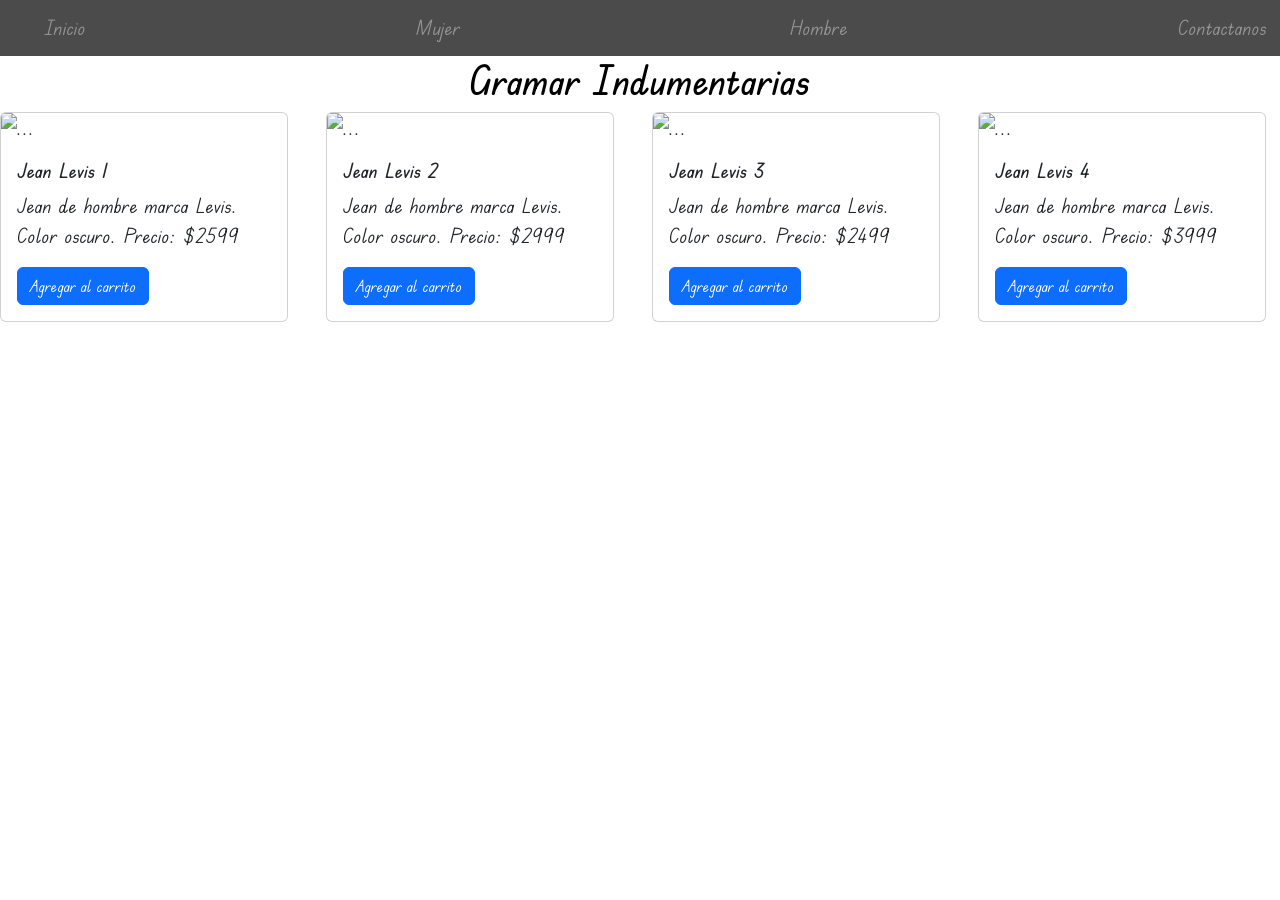
==== index.html @ 153287d2 "desafio1" ====
<!DOCTYPE html>
<html lang="en">
<head>
    <meta charset="UTF-8">
    <meta http-equiv="X-UA-Compatible" content="IE=edge">
    <meta name="viewport" content="width=device-width, initial-scale=1.0">
    <!-- CSS only -->
    <link href="https://cdn.jsdelivr.net/npm/bootstrap@5.2.0-beta1/dist/css/bootstrap.min.css" rel="stylesheet" integrity="sha384-0evHe/X+R7YkIZDRvuzKMRqM+OrBnVFBL6DOitfPri4tjfHxaWutUpFmBp4vmVor" crossorigin="anonymous">
    <link rel="preconnect" href="https://fonts.googleapis.com">
    <link rel="preconnect" href="https://fonts.gstatic.com" crossorigin>
    <link href="https://fonts.googleapis.com/css2?family=Edu+TAS+Beginner&display=swap" rel="stylesheet">
    <link rel="stylesheet" href="./css/style.css">
    <link href="https://maxcdn.bootstrapcdn.com/font-awesome/4.7.0/css/font-awesome.min.css" rel="stylesheet" integrity="sha384-wvfXpqpZZVQGK6TAh5PVlGOfQNHSoD2xbE+QkPxCAFlNEevoEH3Sl0sibVcOQVnN" crossorigin="anonymous">
    <title>Marta</title>
</head>
<body>
    <nav class="navs">
        <ul class="lista">
            <li><a href="index.html">Inicio</a></li>
            <li><a href="./html/mujer.html">Mujer</a></li>
            <li><a href="./html/hombre.html">Hombre</a></li>
            <li><a href="./html/contactanos.html">Contactanos</a></li>
        </ul>
    </nav>
    <main>
        <h1>Gramar Indumentarias</h1>
        <section class="row">
            <div class="col-lg-3">
                <div class="card" style="width: 18rem;">
                <img src="https://imagesa1.lacoste.com/dw/image/v2/BCWL_PRD/on/demandware.static/-/Sites-master/default/dwfae42a71/HH5047_MK9_24.jpg?imwidth=915&impolicy=product" class="card-img-top" alt="...">
                <div class="card-body">
                <h5 class="card-title">Jean Levis 1</h5>
                <p class="card-text">Jean de hombre marca Levis. Color oscuro. Precio: $2599</p>
                <a href="#" class="btn btn-primary">Agregar al carrito</a>
                </div>
                </div>
            </div>
            <div class="col-lg-3">
                <div class="card" style="width: 18rem;">
                <img src="https://imagesa1.lacoste.com/dw/image/v2/BCWL_PRD/on/demandware.static/-/Sites-master/default/dw17e28082/HH5047_ML4_24.jpg?imwidth=915&impolicy=product" class="card-img-top" alt="...">
                <div class="card-body">
                <h5 class="card-title">Jean Levis 2</h5>
                <p class="card-text">Jean de hombre marca Levis. Color oscuro. Precio: $2999</p>
                <a href="#" class="btn btn-primary">Agregar al carrito</a>
                </div>
                </div>
            </div>
            <div class="col-lg-3">
                <div class="card" style="width: 18rem;">
                <img src="https://imagesa1.lacoste.com/dw/image/v2/BCWL_PRD/on/demandware.static/-/Sites-master/default/dw8c9b3b49/HH9570_9LM_24.jpg?imwidth=915&impolicy=product" class="card-img-top" alt="...">
                <div class="card-body">
                <h5 class="card-title">Jean Levis 3</h5>
                <p class="card-text">Jean de hombre marca Levis. Color oscuro. Precio: $2499</p>
                <a href="#" class="btn btn-primary">Agregar al carrito</a>
                </div>
                </div>
            </div>
            <div class="col-lg-3">
                <div class="card" style="width: 18rem;">
                <img src="https://imagesa1.lacoste.com/dw/image/v2/BCWL_PRD/on/demandware.static/-/Sites-master/default/dw6f0ff881/HH9362_MK9_24.jpg?imwidth=915&impolicy=product" class="card-img-top" alt="...">
                <div class="card-body">
                <h5 class="card-title">Jean Levis 4</h5>
                <p class="card-text">Jean de hombre marca Levis. Color oscuro. Precio: $3999</p>
                <a href="#" class="btn btn-primary">Agregar al carrito</a>
                </div>
                </div>
            </div>
        </section>
    </main>
    <footer>
       
    </footer>
    <!-- JavaScript Bundle with Popper -->
<script src="https://cdn.jsdelivr.net/npm/bootstrap@5.2.0-beta1/dist/js/bootstrap.bundle.min.js" integrity="sha384-pprn3073KE6tl6bjs2QrFaJGz5/SUsLqktiwsUTF55Jfv3qYSDhgCecCxMW52nD2" crossorigin="anonymous"></script>
<script src="app.js"></script>
</body>
</html>
---- css/style.css ----
* {
  padding: 0;
  margin: 0; }

body {
  background-color: white;
  background-position: center center;
  background-attachment: fixed;
  background-size: cover;
  color: black;
  font-size: 20px;
  font-family: 'Edu TAS Beginner', cursive; }

h1 {
  text-align: center; }

.navs {
  border: solid black;
  top: 20px;
  opacity: 0.7; }

.lista {
  display: flex;
  list-style: none;
  font-size: 1em;
  margin: 0;
  background-color: black;
  justify-content: space-between; }

li {
  padding: 10px; }

a {
  color: #686666;
  text-decoration: none; }
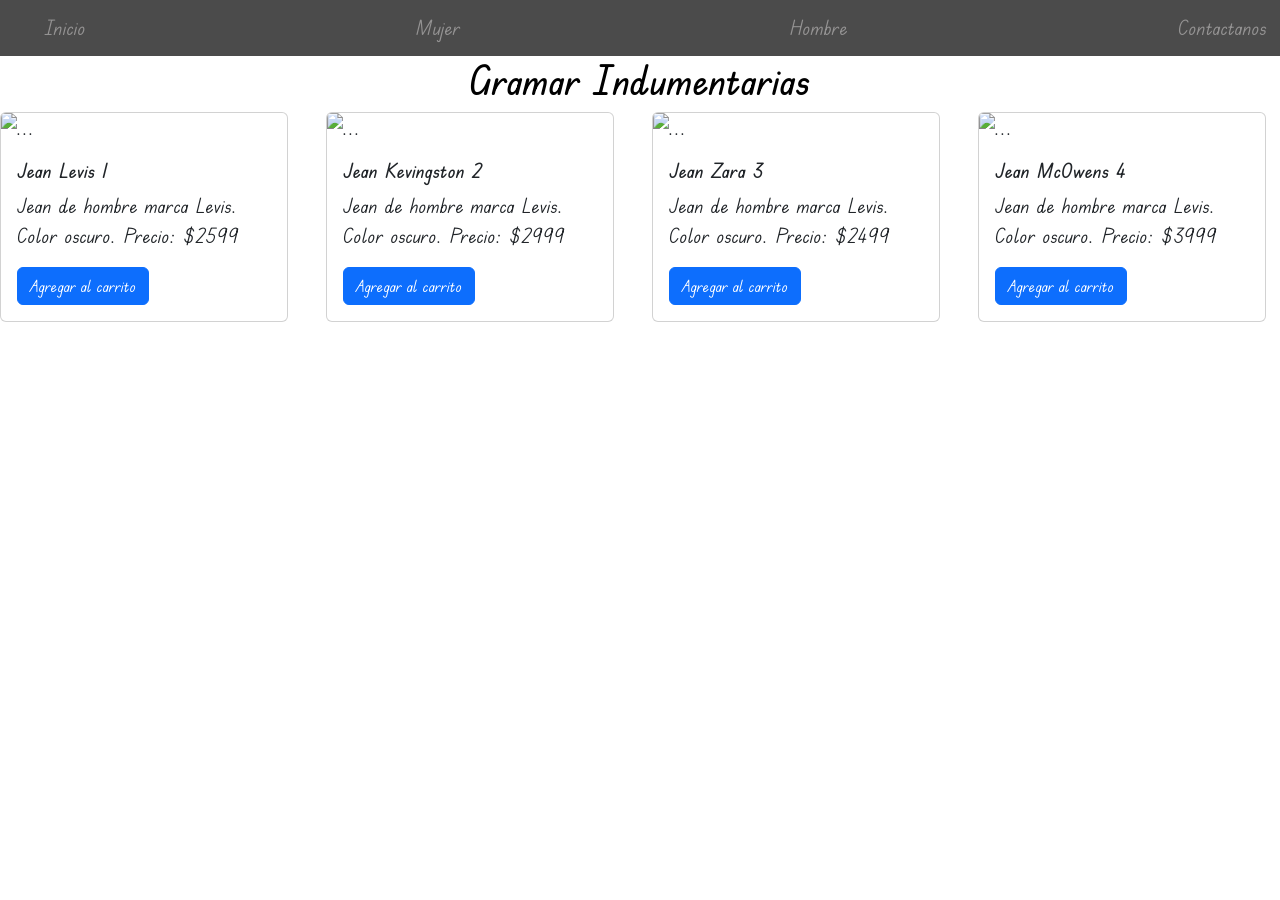
==== commit 26be401c: "desafio arrays" ====
--- a/index.html
+++ b/index.html
@@ -39,7 +39,7 @@
                 <div class="card" style="width: 18rem;">
                 <img src="https://imagesa1.lacoste.com/dw/image/v2/BCWL_PRD/on/demandware.static/-/Sites-master/default/dw17e28082/HH5047_ML4_24.jpg?imwidth=915&impolicy=product" class="card-img-top" alt="...">
                 <div class="card-body">
-                <h5 class="card-title">Jean Levis 2</h5>
+                <h5 class="card-title">Jean Kevingston 2</h5>
                 <p class="card-text">Jean de hombre marca Levis. Color oscuro. Precio: $2999</p>
                 <a href="#" class="btn btn-primary">Agregar al carrito</a>
                 </div>
@@ -49,7 +49,7 @@
                 <div class="card" style="width: 18rem;">
                 <img src="https://imagesa1.lacoste.com/dw/image/v2/BCWL_PRD/on/demandware.static/-/Sites-master/default/dw8c9b3b49/HH9570_9LM_24.jpg?imwidth=915&impolicy=product" class="card-img-top" alt="...">
                 <div class="card-body">
-                <h5 class="card-title">Jean Levis 3</h5>
+                <h5 class="card-title">Jean Zara 3</h5>
                 <p class="card-text">Jean de hombre marca Levis. Color oscuro. Precio: $2499</p>
                 <a href="#" class="btn btn-primary">Agregar al carrito</a>
                 </div>
@@ -59,7 +59,7 @@
                 <div class="card" style="width: 18rem;">
                 <img src="https://imagesa1.lacoste.com/dw/image/v2/BCWL_PRD/on/demandware.static/-/Sites-master/default/dw6f0ff881/HH9362_MK9_24.jpg?imwidth=915&impolicy=product" class="card-img-top" alt="...">
                 <div class="card-body">
-                <h5 class="card-title">Jean Levis 4</h5>
+                <h5 class="card-title">Jean McOwens 4</h5>
                 <p class="card-text">Jean de hombre marca Levis. Color oscuro. Precio: $3999</p>
                 <a href="#" class="btn btn-primary">Agregar al carrito</a>
                 </div>
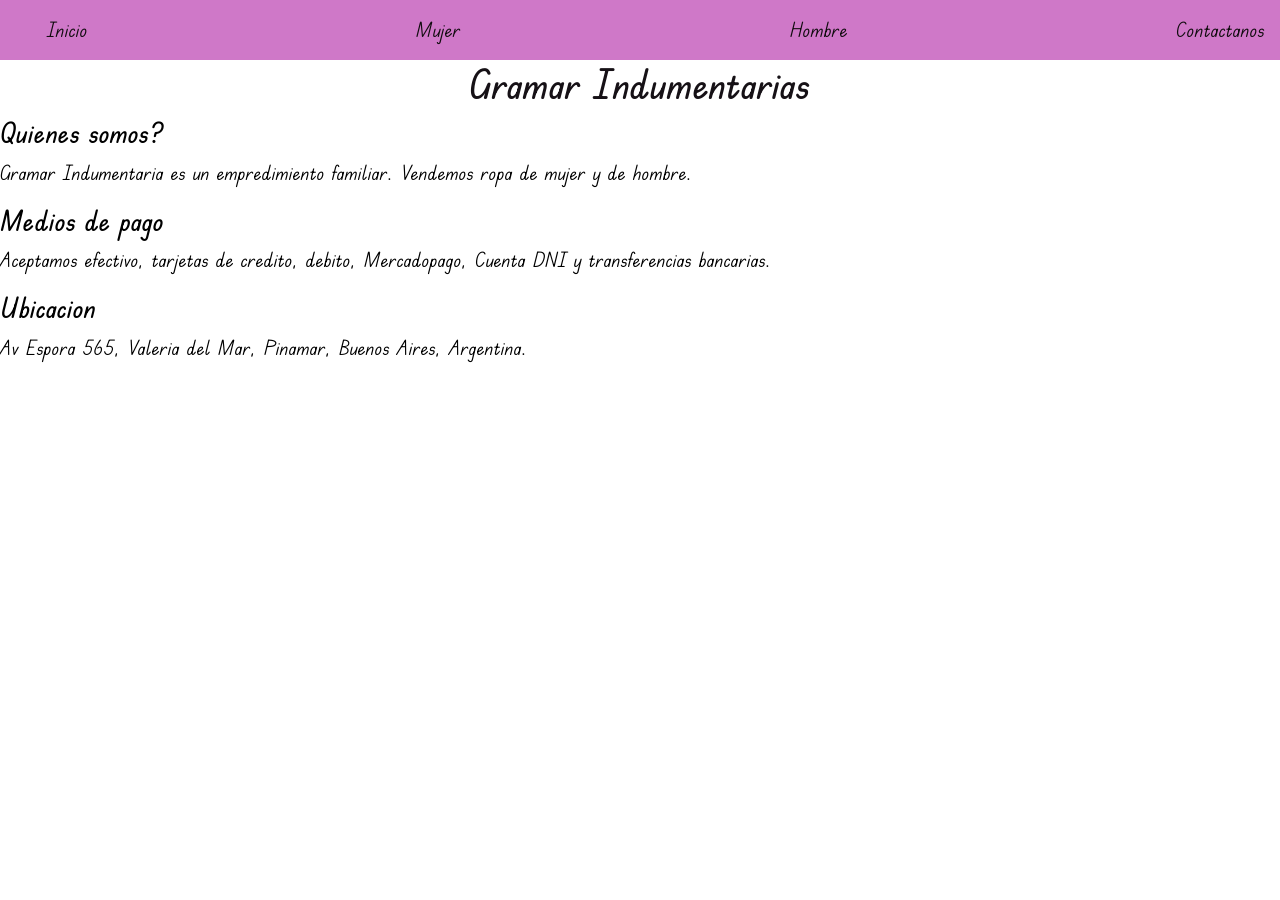
==== commit 630bbfa9: "primera entrega" ====
--- a/index.html
+++ b/index.html
@@ -24,54 +24,25 @@
     </nav>
     <main>
         <h1>Gramar Indumentarias</h1>
-        <section class="row">
-            <div class="col-lg-3">
-                <div class="card" style="width: 18rem;">
-                <img src="https://imagesa1.lacoste.com/dw/image/v2/BCWL_PRD/on/demandware.static/-/Sites-master/default/dwfae42a71/HH5047_MK9_24.jpg?imwidth=915&impolicy=product" class="card-img-top" alt="...">
-                <div class="card-body">
-                <h5 class="card-title">Jean Levis 1</h5>
-                <p class="card-text">Jean de hombre marca Levis. Color oscuro. Precio: $2599</p>
-                <a href="#" class="btn btn-primary">Agregar al carrito</a>
-                </div>
-                </div>
-            </div>
-            <div class="col-lg-3">
-                <div class="card" style="width: 18rem;">
-                <img src="https://imagesa1.lacoste.com/dw/image/v2/BCWL_PRD/on/demandware.static/-/Sites-master/default/dw17e28082/HH5047_ML4_24.jpg?imwidth=915&impolicy=product" class="card-img-top" alt="...">
-                <div class="card-body">
-                <h5 class="card-title">Jean Kevingston 2</h5>
-                <p class="card-text">Jean de hombre marca Levis. Color oscuro. Precio: $2999</p>
-                <a href="#" class="btn btn-primary">Agregar al carrito</a>
-                </div>
-                </div>
-            </div>
-            <div class="col-lg-3">
-                <div class="card" style="width: 18rem;">
-                <img src="https://imagesa1.lacoste.com/dw/image/v2/BCWL_PRD/on/demandware.static/-/Sites-master/default/dw8c9b3b49/HH9570_9LM_24.jpg?imwidth=915&impolicy=product" class="card-img-top" alt="...">
-                <div class="card-body">
-                <h5 class="card-title">Jean Zara 3</h5>
-                <p class="card-text">Jean de hombre marca Levis. Color oscuro. Precio: $2499</p>
-                <a href="#" class="btn btn-primary">Agregar al carrito</a>
-                </div>
-                </div>
-            </div>
-            <div class="col-lg-3">
-                <div class="card" style="width: 18rem;">
-                <img src="https://imagesa1.lacoste.com/dw/image/v2/BCWL_PRD/on/demandware.static/-/Sites-master/default/dw6f0ff881/HH9362_MK9_24.jpg?imwidth=915&impolicy=product" class="card-img-top" alt="...">
-                <div class="card-body">
-                <h5 class="card-title">Jean McOwens 4</h5>
-                <p class="card-text">Jean de hombre marca Levis. Color oscuro. Precio: $3999</p>
-                <a href="#" class="btn btn-primary">Agregar al carrito</a>
-                </div>
-                </div>
-            </div>
-        </section>
+        <div>
+            <h3>Quienes somos?</h3>
+            <p>Gramar Indumentaria es un empredimiento familiar. Vendemos ropa de mujer y de hombre. </p>
+        </div>
+        <div>
+            <h3>Medios de pago</h3>
+            <p>Aceptamos efectivo, tarjetas de credito, debito, Mercadopago, Cuenta DNI y transferencias bancarias.</p>
+        </div>
+        <div>
+            <h3>Ubicacion</h3>
+            <p>Av Espora 565, Valeria del Mar, Pinamar, Buenos Aires, Argentina.</p>
+            <iframe src="https://www.google.com/maps/embed?pb=!1m18!1m12!1m3!1d795.0974357242283!2d-56.884694764255904!3d-37.143431225689525!2m3!1f0!2f0!3f0!3m2!1i1024!2i768!4f13.1!3m3!1m2!1s0x959c9dae443fa497%3A0xaf13746221963226!2sAv.%20Espora%20565%2C%20B7167%20Valeria%20del%20Mar%2C%20Provincia%20de%20Buenos%20Aires!5e0!3m2!1ses-419!2sar!4v1659903564142!5m2!1ses-419!2sar" width="600" height="450" style="border:0;" allowfullscreen="" loading="lazy" referrerpolicy="no-referrer-when-downgrade"></iframe>
+        </div>
     </main>
     <footer>
        
     </footer>
     <!-- JavaScript Bundle with Popper -->
 <script src="https://cdn.jsdelivr.net/npm/bootstrap@5.2.0-beta1/dist/js/bootstrap.bundle.min.js" integrity="sha384-pprn3073KE6tl6bjs2QrFaJGz5/SUsLqktiwsUTF55Jfv3qYSDhgCecCxMW52nD2" crossorigin="anonymous"></script>
-<script src="app.js"></script>
+<script src="index.js"></script>
 </body>
 </html>
--- a/css/style.css
+++ b/css/style.css
@@ -12,24 +12,24 @@
   font-family: 'Edu TAS Beginner', cursive; }
 
 h1 {
-  text-align: center; }
+  text-align: center;
+  color: #161116; }
 
 .navs {
-  border: solid black;
-  top: 20px;
-  opacity: 0.7; }
+  border: solid #cf78c8 5px;
+  top: 20px; }
 
 .lista {
   display: flex;
   list-style: none;
   font-size: 1em;
   margin: 0;
-  background-color: black;
+  background-color: #cf78c8;
   justify-content: space-between; }
 
 li {
   padding: 10px; }
 
 a {
-  color: #686666;
+  color: #110c0f;
   text-decoration: none; }
